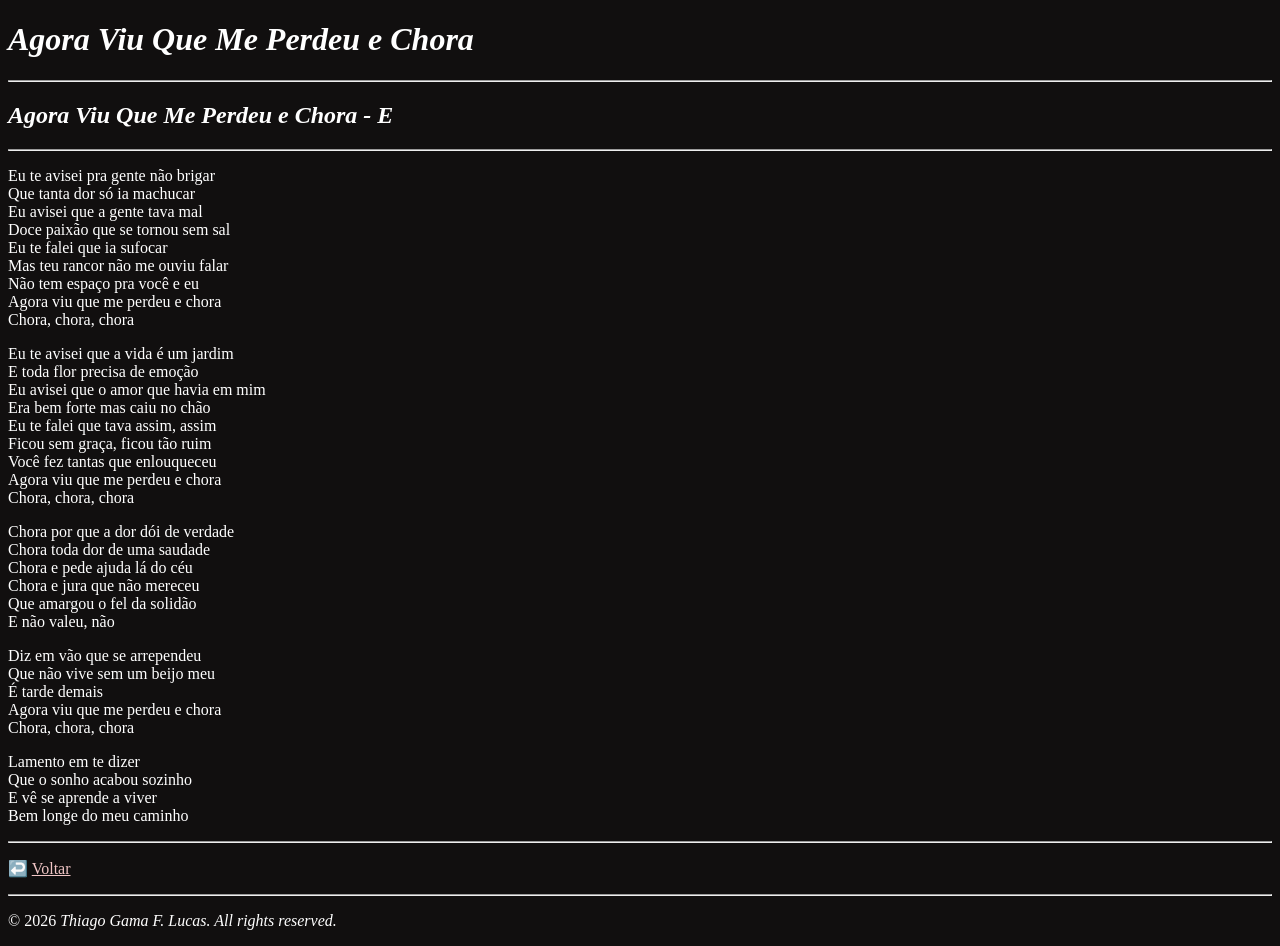
==== public/agoraviuechora.html @ f387cd06 "Add files via upload" ====
<!DOCTYPE html>
<html lang="pt-BR">
    <head>
        <meta charset="UTF-8">
        <title>Agora Viu Que Me Perdeu e Chora</title>
    </head>
    <body style="background-color:#110f0f; color:#FFFFFF; font-family: Calibri;">
        <h1><i>Agora Viu Que Me Perdeu e Chora</i></h1>
        <hr />

        <h2><i>Agora Viu Que Me Perdeu e Chora - E</i></h2>
        <hr />

        <p>Eu te avisei pra gente não brigar<br>
            Que tanta dor só ia machucar<br>
            Eu avisei que a gente tava mal<br>
            Doce paixão que se tornou sem sal<br>
            Eu te falei que ia sufocar<br>
            Mas teu rancor não me ouviu falar<br>
            Não tem espaço pra você e eu<br>
            Agora viu que me perdeu e chora<br>
            Chora, chora, chora
        </p>
        <p>Eu te avisei que a vida é um jardim<br>
            E toda flor precisa de emoção<br>
            Eu avisei que o amor que havia em mim<br>
            Era bem forte mas caiu no chão<br>
            Eu te falei que tava assim, assim<br>
            Ficou sem graça, ficou tão ruim<br>
            Você fez tantas que enlouqueceu<br>
            Agora viu que me perdeu e chora<br>
            Chora, chora, chora
        </p>
        <p>Chora por que a dor dói de verdade<br>
            Chora toda dor de uma saudade<br>
            Chora e pede ajuda lá do céu<br>
            Chora e jura que não mereceu<br>
            Que amargou o fel da solidão<br>
            E não valeu, não
        </p>
        <p>Diz em vão que se arrependeu<br>
            Que não vive sem um beijo meu<br>
            É tarde demais<br>
            Agora viu que me perdeu e chora<br>
            Chora, chora, chora
        </p>
        <p>Lamento em te dizer<br>
            Que o sonho acabou sozinho<br>
            E vê se aprende a viver<br>
            Bem longe do meu caminho
        </p>
        <hr />

        <p>↩️ <a href="../index.html" style="color: rgb(241, 198, 198);">Voltar</a></p>
        <hr />
        <footer>
            <p>© 2026 <i>Thiago Gama F. Lucas. All rights reserved.</i></p>
        </footer>
    </body>
</html>
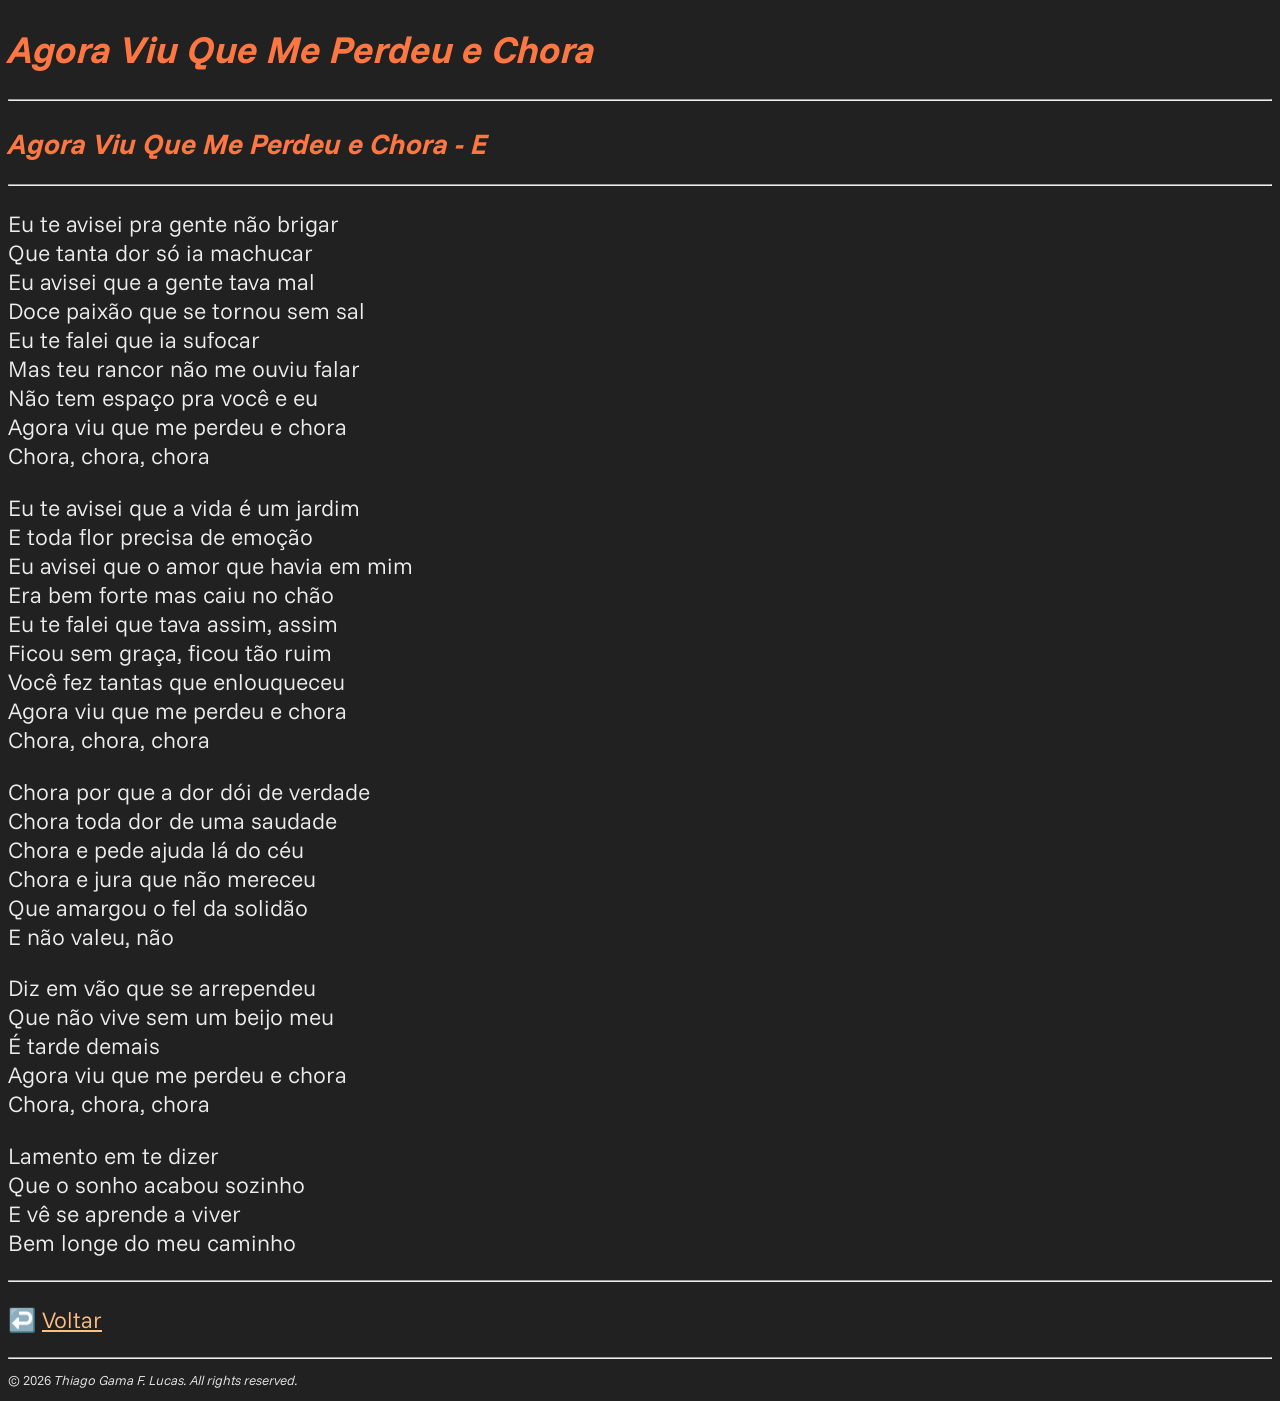
==== commit b8d557c2: "Add files via upload - All style lines transfered to an external style.css file - Included CSS to a" ====
--- a/public/agoraviuechora.html
+++ b/public/agoraviuechora.html
@@ -3,8 +3,14 @@
     <head>
         <meta charset="UTF-8">
         <title>Agora Viu Que Me Perdeu e Chora</title>
+        <link rel="stylesheet" href="../style.css" />
+
+        <!--Link Para As Fontes:-->
+        <link rel="preconnect" href="https://fonts.googleapis.com">
+        <link rel="preconnect" href="https://fonts.gstatic.com" crossorigin>
+        <link href="https://fonts.googleapis.com/css2?family=Funnel+Sans:ital,wght@0,300..800;1,300..800&display=swap" rel="stylesheet">
     </head>
-    <body style="background-color:#110f0f; color:#FFFFFF; font-family: Calibri;">
+    <body>
         <h1><i>Agora Viu Que Me Perdeu e Chora</i></h1>
         <hr />
 
@@ -51,10 +57,10 @@
         </p>
         <hr />
 
-        <p>↩️ <a href="../index.html" style="color: rgb(241, 198, 198);">Voltar</a></p>
+        <p>↩️ <a href="../index.html">Voltar</a></p>
         <hr />
         <footer>
-            <p>© 2026 <i>Thiago Gama F. Lucas. All rights reserved.</i></p>
+            <p class="footnote">© 2026 <i>Thiago Gama F. Lucas. All rights reserved.</i></p>
         </footer>
     </body>
 </html>
--- a/style.css
+++ b/style.css
@@ -0,0 +1,32 @@
+/**/
+html {
+    background-color: #212121;
+    color: #EEEEEE;
+    font-family: "Funnel Sans", sans-serif;
+    font-optical-sizing: auto;
+    font-weight: 300;
+    font-style: normal;
+    font-size: 19px;
+}
+
+/**/
+h1 {
+    color: #FE7743
+}
+h2 {
+    color: #FE7743
+}
+a {
+    color: #ffbf83
+}
+p {
+    font-size: 1.2rem;
+}
+
+/**/
+.song-link{
+    color: #ffbf83
+}
+.footnote {
+    font-size: 0.7rem;
+}
